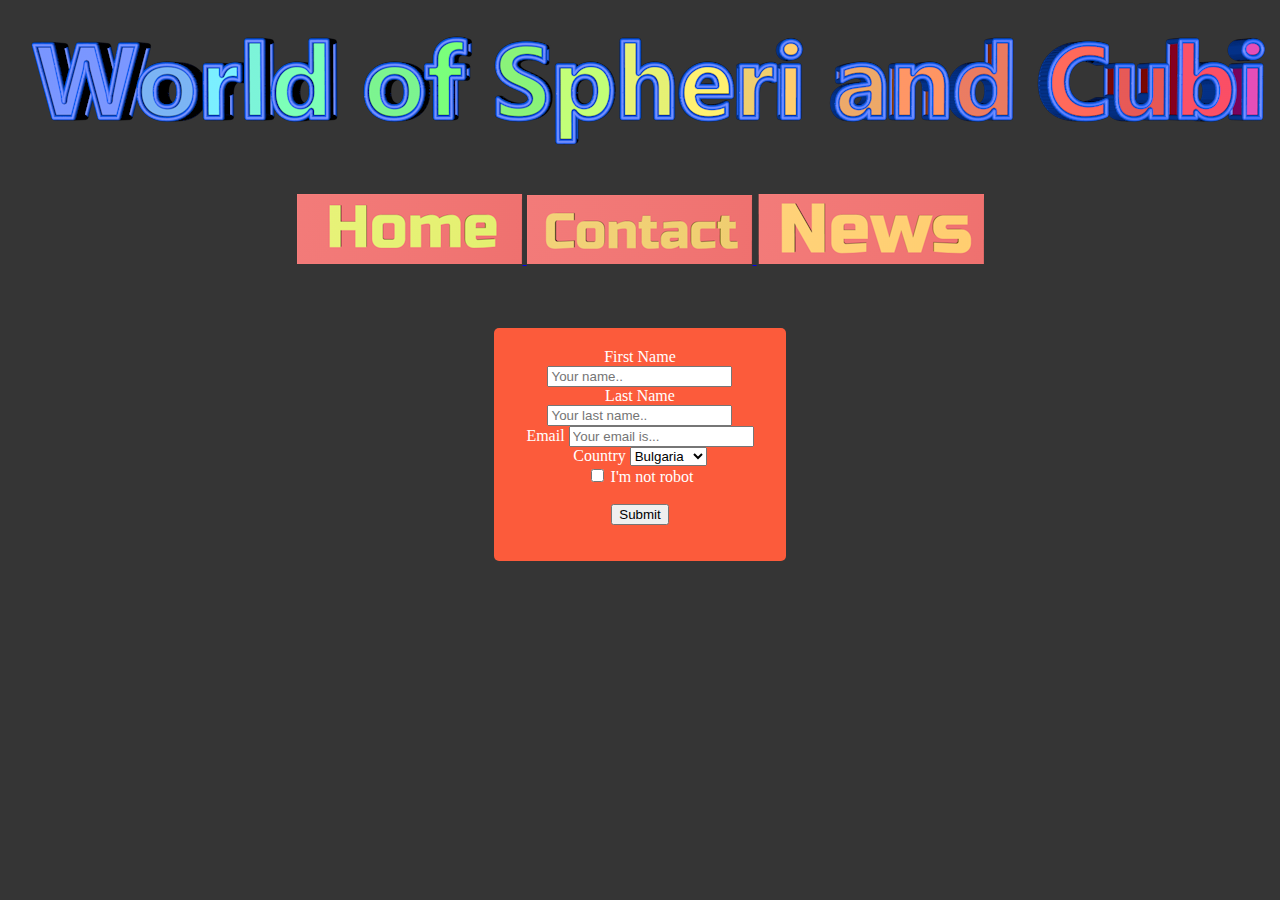
==== contact.html @ a1648569 "initial commit" ====
<html>
    <head>
        <link rel="stylesheet" type="text/css" href="site.css">
        <link rel="stylesheet" href="https://cdnjs.cloudflare.com/ajax/libs/font-awesome/4.7.0/css/font-awesome.min.css">
    </head>
    <body>
        <center><img src="site header (1).png"></center>
        <div class="div"></div>
        <center><a href="index.html">
            <img class="button" src="homebuttnon (1).png">
            </a>
            <a href="contact.html">
            <img class="button" src="contactbuttnon (1).png">
            </a>
            <a href="news.html">
            <img class="button" src="newsbuttnon (1).png">
            </a>
        </center>
        <div class="spacingb"></div>
        </div>
        <center><div class="div2">
            <form action="">
              <label for="fname" style="color:white">First Name</label>
              <input type="text" id="fname" name="firstname" placeholder="Your name.." required>
               <br>
              <label for="lname" style="color:white">Last Name</label>
              <input type="text" id="lname" name="lastname" placeholder="Your last name.." required>
              <br>
              <label for="email" style="color:white">Email</label>
              <input type="text" id="email" name="email" placeholder="Your email is..." required>
              <br>
              <label for="country" style="color:white">Country</label>
              <select id="country" name="country" required>
                <option value="australia">Bulgaria</option>
                <option value="canada">Germany</option>
                <option value="usa">USA</option>
                <option value="australia">India</option>
                <option value="australia">Australia</option>
                <option value="canada">Canada</option>
                <option value="usa">France</option>
                <option value="australia">Brazil</option>
                <option value="usa">China</option>
                <option value="australia">Chile</option>	  
              </select>
              <br>
              <input type="checkbox" id="checkforrobot" name="checkforrobot1" value="robot" required>
              <label for="vehicle1" style="color:white">I'm not robot</label><br>
              <br>
              <input type="submit" value="Submit">
            </form>
        </div></center>
    </body>
</html>
---- site.css ----
body
{
background-color: #353535;
}
.div
{
    height: 40px;
}
.button:hover{
    height: 12%;
}
.image1
{
width: 320px;
height: 160px;
}
.image2
{
width: 640px;
height: 80px;
}
.spacingb
{
    height: 60px;
}
h1
{
font-size: 70px;
font: "Lato",sans-serif;
color:#ddd;
font-feature-settings: "kern" 1;
font-kerning: normal;
display: inline-block;
}

.button1 {
    background-color: DodgerBlue;
    border: none;
    color: white;
    padding: 12px 30px;
    cursor: pointer;
    font-size: 20px;
}

.button1:hover {
    background-color: RoyalBlue;
}

.div1 {
    border-radius: 5px;
    background-color: rgb(252, 91, 59);
    padding: 20px;
}

.div2 {
    border-radius: 5px;
    background-color: rgb(252, 91, 59);
    padding: 20px;
    width: 20%;
}
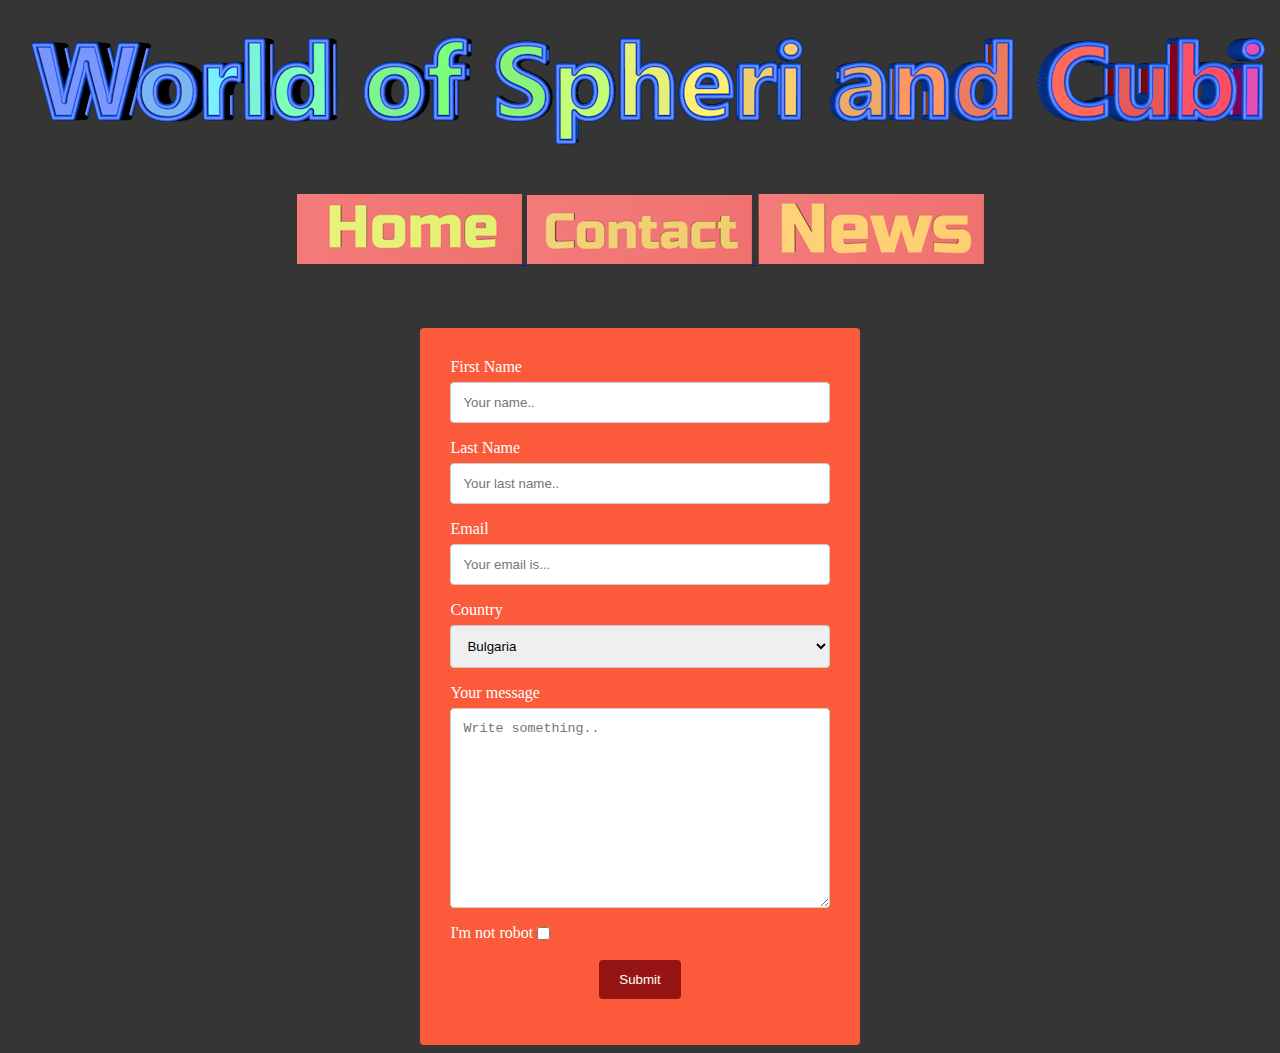
==== commit 8c315478: "edit home and contact page" ====
--- a/contact.html
+++ b/contact.html
@@ -19,17 +19,17 @@
         <div class="spacingb"></div>
         </div>
         <center><div class="div2">
-            <form action="">
-              <label for="fname" style="color:white">First Name</label>
+            <form action="/action_page.php">
+              <label for="fname" style="float: left; color: white">First Name</label>
               <input type="text" id="fname" name="firstname" placeholder="Your name.." required>
-               <br>
-              <label for="lname" style="color:white">Last Name</label>
+          
+              <label for="lname" style="float: left; color: white">Last Name</label>
               <input type="text" id="lname" name="lastname" placeholder="Your last name.." required>
-              <br>
-              <label for="email" style="color:white">Email</label>
+          
+              <label for="email" style="color:white; float: left">Email</label>
               <input type="text" id="email" name="email" placeholder="Your email is..." required>
-              <br>
-              <label for="country" style="color:white">Country</label>
+
+              <label for="country" style="float: left; color: white">Country</label>
               <select id="country" name="country" required>
                 <option value="australia">Bulgaria</option>
                 <option value="canada">Germany</option>
@@ -42,12 +42,16 @@
                 <option value="usa">China</option>
                 <option value="australia">Chile</option>	  
               </select>
+          
+              <label for="subject" style="float: left; color: white">Your message</label>
+              <textarea id="subject" name="subject" placeholder="Write something.." style="height:200px" required></textarea>
+
+              <label for="vehicle1" style="color:white; float: left">I'm not robot</label><br>
+              <input type="checkbox" id="checkforrobot" name="checkforrobot1" value="robot"  style="float: left" required>
               <br>
-              <input type="checkbox" id="checkforrobot" name="checkforrobot1" value="robot" required>
-              <label for="vehicle1" style="color:white">I'm not robot</label><br>
               <br>
-              <input type="submit" value="Submit">
+              <center><input type="submit" value="Submit"></center>
             </form>
-        </div></center>
+          </div></center>
     </body>
 </html>--- a/site.css
+++ b/site.css
@@ -53,8 +53,56 @@
 }
 
 .div2 {
-    border-radius: 5px;
+    border-radius: 4px;
     background-color: rgb(252, 91, 59);
+    padding: 30px;
+    width: 30%;
+}
+
+
+input[type=text], select, textarea {
+    width: 100%;
+    padding: 12px;
+    border: 1px solid #ccc;
+    border-radius: 4px;
+    box-sizing: border-box;
+    margin-top: 6px;
+    margin-bottom: 16px;
+    resize: vertical;
+  }
+  
+  input[type=submit] {
+    background-color: rgb(150, 20, 20);
+    color: white;
+    padding: 12px 20px;
+    border: none;
+    border-radius: 4px;
+    cursor: pointer;
+  }
+  
+  input[type=submit]:hover {
+    background-color: rgb(212, 32, 32);
+  }
+  
+  .fa {
     padding: 20px;
-    width: 20%;
-}
+    font-size: 30px;
+    width: 30px;
+    text-align: center;
+    text-decoration: none;
+    margin: 5px 2px;
+    border-radius: 50%;
+  }
+  
+  .fa:hover {
+      opacity: 0.7;
+  }
+  
+  .fa-facebook {
+    background: #3B5998;
+    color: white;
+  }
+  .fa-instagram {
+    background: #125688;
+    color: white;
+  }
